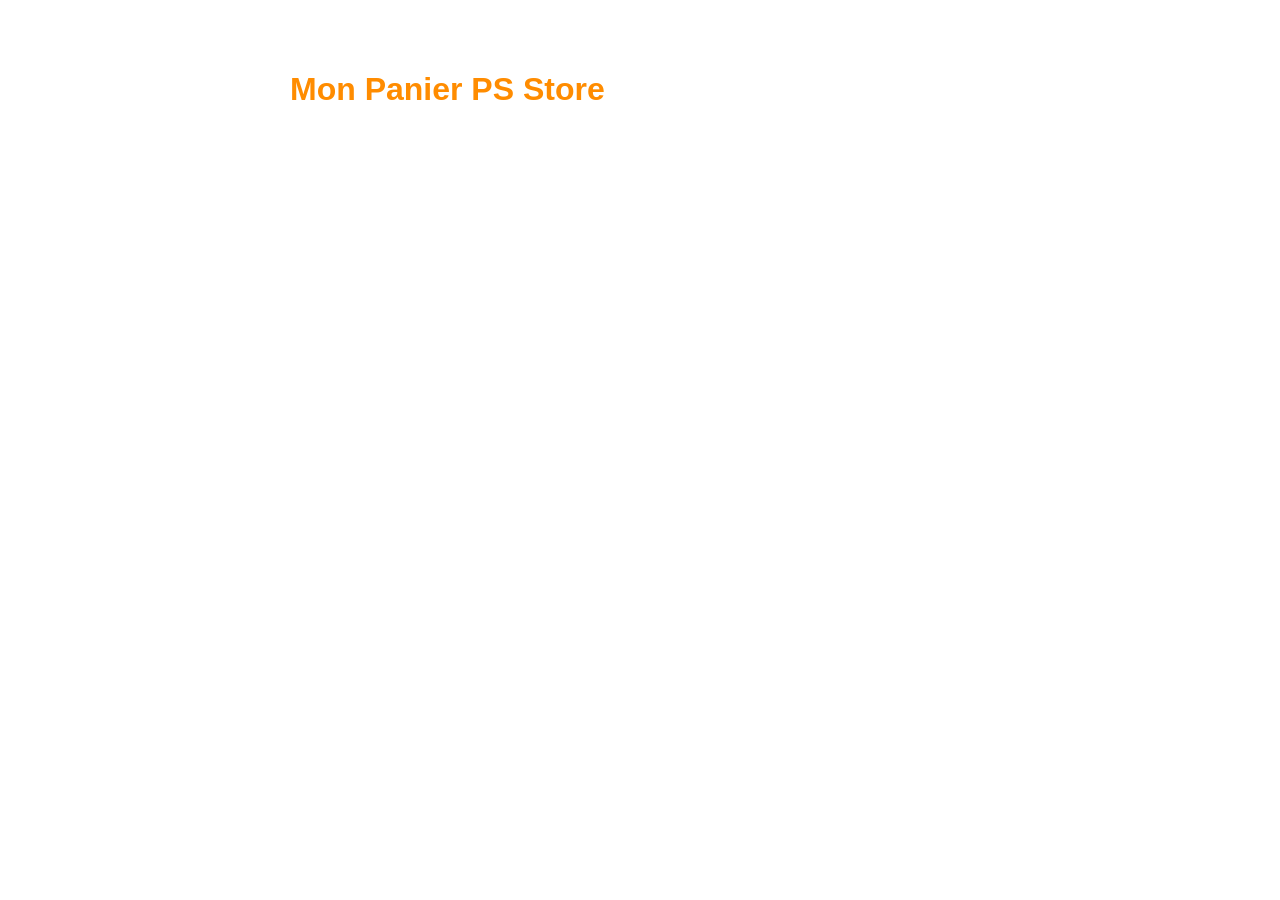
==== panier.html @ 18f31c14 "creat" ====
<!DOCTYPE html>
<html lang="fr">
<head>
    <meta charset="UTF-8">
    <meta name="viewport" content="width=device-width, initial-scale=1.0">
    <title>Mon Panier - PS Store Online</title>
    <link rel="stylesheet" href="style.css">
</head>
<body>
    <div style="padding: 50px 5%; max-width: 700px; margin: auto;">
        <h1 style="color: var(--primary);">Mon Panier PS Store</h1>
        <div id="cart-list"></div>
        
        <div id="total-section" style="display:none; margin-top:40px; text-align:right;">
            <h2 style="font-size: 2rem;">Total : <span id="total-price">0</span> GNF</h2>
            <button class="btn-main" onclick="envoyerCommande()" style="width: 100%; padding: 20px; font-size: 1.2rem; margin-top:20px;">
                CONFIRMER LA COMMANDE SUR WHATSAPP
            </button>
        </div>
    </div>

    <script>
        let panier = JSON.parse(localStorage.getItem('panier')) || [];
        
        function displayCart() {
            const list = document.getElementById('cart-list');
            let total = 0;
            list.innerHTML = "";

            if(panier.length > 0) {
                document.getElementById('total-section').style.display = "block";
                panier.forEach((item, i) => {
                    total += parseInt(item.price.replace(".", ""));
                    list.innerHTML += `
                        <div style="display:flex; justify-content:space-between; padding:20px; background:#fff9f2; border-radius:20px; margin-bottom:15px;">
                            <span>${item.name}</span>
                            <strong>${item.price} GNF</strong>
                            <button onclick="remove(${i})" style="color:red; background:none; border:none; cursor:pointer;">X</button>
                        </div>`;
                });
                document.getElementById('total-price').innerText = total.toLocaleString();
            }
        }

        function remove(i) {
            panier.splice(i, 1);
            localStorage.setItem('panier', JSON.stringify(panier));
            displayCart();
        }

        function envoyerCommande() {
            const num = "224XXXXXXXXX"; // TON NUMÉRO ICI
            let msg = "*COMMANDE PS STORE ONLINE*%0A%0A";
            panier.forEach(p => msg += `- ${p.name} : ${p.price} GNF%0A`);
            msg += `%0A*TOTAL : ${document.getElementById('total-price').innerText} GNF*`;
            window.open(`https://wa.me{num}?text=${msg}`, '_blank');
        }

        displayCart();
    </script>
</body>
</html>
---- style.css ----
:root {
    --primary: #ff8c00;
    --primary-white: #ffffff;
    --radius: 25px;
}

body { font-family: 'Poppins', sans-serif; background: var(--primary-white); margin: 0; overflow-x: hidden; }

/* Animations */
@keyframes fadeIn {
    from { opacity: 0; transform: translateY(20px); }
    to { opacity: 1; transform: translateY(0); }
}

/* Nav */
nav { 
    display: flex; justify-content: space-between; align-items: center; 
    padding: 15px 5%; background: white; position: sticky; top: 0; z-index: 100;
    box-shadow: 0 4px 12px rgba(0,0,0,0.05);
}

.logo { color: var(--primary); font-weight: 900; margin: 0; letter-spacing: -1px; }

.search-container { flex: 0.5; position: relative; }
.search-container input {
    width: 100%; padding: 12px 45px; border-radius: var(--radius);
    border: 1px solid #eee; outline: none; background: #fdfdfd;
}
.search-icon { position: absolute; left: 15px; top: 12px; color: var(--primary); width: 20px; }

/* Sidebar */
.sidebar {
    position: fixed; top: 0; left: -300px; width: 280px; height: 100%;
    background: #111; color: white; transition: 0.4s cubic-bezier(0.4, 0, 0.2, 1); z-index: 1001; padding: 30px;
}
.sidebar.active { left: 0; }
.sidebar li { padding: 18px 0; border-bottom: 1px solid #222; cursor: pointer; font-size: 1.1rem; }
.sidebar li:hover { color: var(--primary); padding-left: 10px; transition: 0.3s; }

/* Product Row */
.category-row { padding: 30px 5%; animation: fadeIn 0.8s ease-out; }
.product-scroll { display: flex; overflow-x: auto; gap: 20px; padding: 20px 0; scrollbar-width: none; }

.card {
    min-width: 240px; background: white; border-radius: var(--radius);
    box-shadow: 0 10px 20px rgba(0,0,0,0.05); transition: 0.3s; border: 1px solid #f0f0f0;
}
.card:hover { transform: translateY(-10px); border-color: var(--primary); }

.img-placeholder { height: 200px; background: #fafafa; display: flex; align-items: center; justify-content: center; }

/* Buttons Style Orange -> Blanc */
.btn-main {
    background: linear-gradient(135deg, var(--primary) 0%, #ffffff 100%);
    border: 1px solid var(--primary); border-radius: var(--radius);
    padding: 10px; cursor: pointer; font-weight: bold; grid-column: span 2;
}

.btn-secondary {
    background: white; border: 1px solid #ddd; border-radius: var(--radius);
    padding: 8px; cursor: pointer; font-size: 0.8rem;
}

.btn-grid { display: grid; grid-template-columns: 1fr 1fr; gap: 10px; margin-top: 15px; }
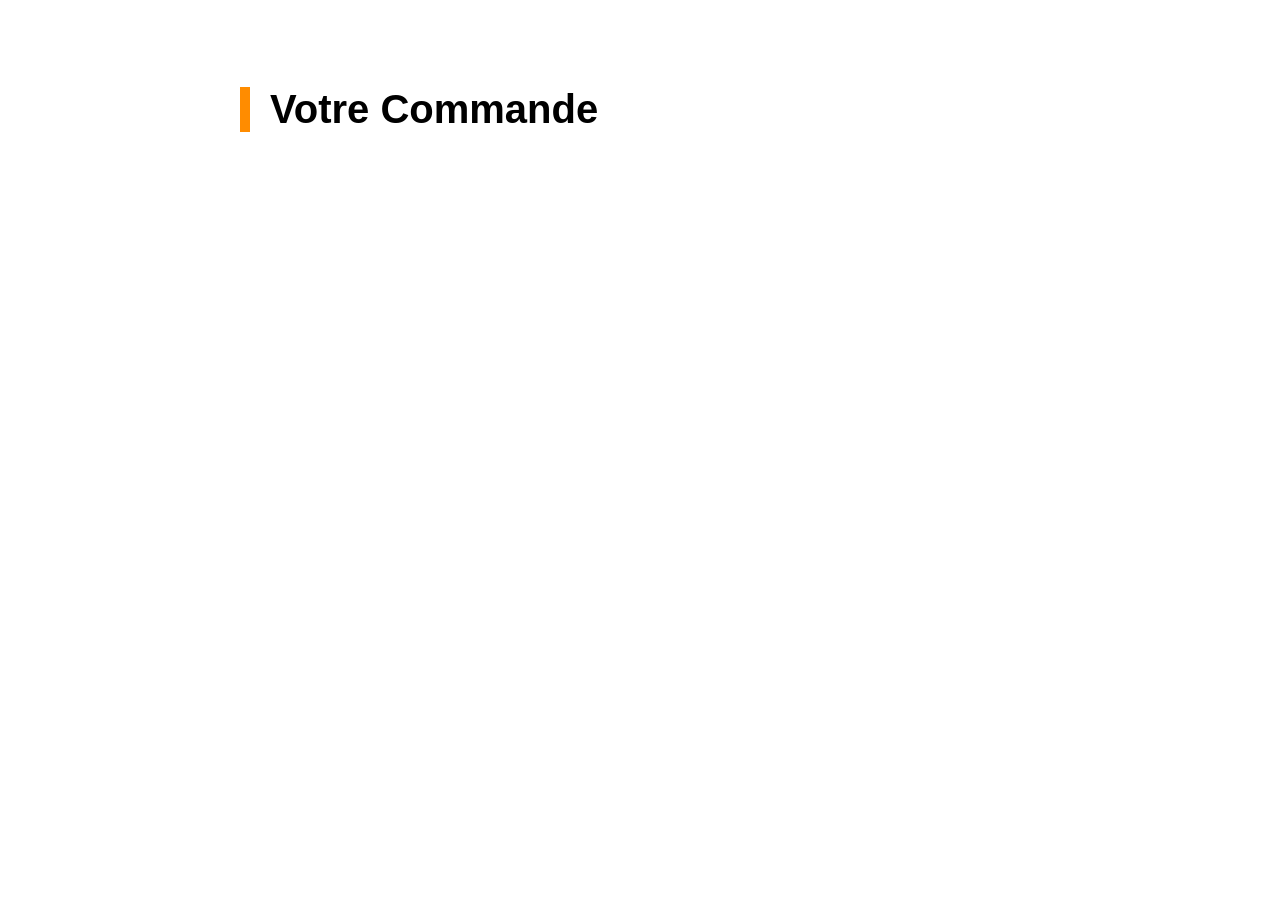
==== commit 6c415e0c: "update" ====
--- a/panier.html
+++ b/panier.html
@@ -3,60 +3,49 @@
 <head>
     <meta charset="UTF-8">
     <meta name="viewport" content="width=device-width, initial-scale=1.0">
-    <title>Mon Panier - PS Store Online</title>
+    <title>Panier - PS Store Online</title>
     <link rel="stylesheet" href="style.css">
 </head>
-<body>
-    <div style="padding: 50px 5%; max-width: 700px; margin: auto;">
-        <h1 style="color: var(--primary);">Mon Panier PS Store</h1>
-        <div id="cart-list"></div>
+<body style="padding: 60px 5%;">
+    <div style="max-width: 800px; margin: auto;">
+        <h1 style="font-size: 2.5rem; border-left: 10px solid var(--primary); padding-left: 20px;">Votre Commande</h1>
         
-        <div id="total-section" style="display:none; margin-top:40px; text-align:right;">
-            <h2 style="font-size: 2rem;">Total : <span id="total-price">0</span> GNF</h2>
-            <button class="btn-main" onclick="envoyerCommande()" style="width: 100%; padding: 20px; font-size: 1.2rem; margin-top:20px;">
-                CONFIRMER LA COMMANDE SUR WHATSAPP
+        <div id="cart-list" style="margin-top: 40px;"></div>
+
+        <div id="order-box" style="display:none; margin-top: 50px; padding: 40px; background: #fff; border-radius: 30px; box-shadow: 0 20px 50px rgba(0,0,0,0.1);">
+            <h2 style="font-size: 2rem;">Total à payer : <span id="total-val" style="color:var(--primary)">0</span> GNF</h2>
+            <button class="btn-main" onclick="sendOrder()" style="width: 100%; padding: 25px; font-size: 1.5rem; margin-top: 30px;">
+                COMMANDER VIA WHATSAPP MAINTENANT
             </button>
         </div>
     </div>
 
     <script>
         let panier = JSON.parse(localStorage.getItem('panier')) || [];
-        
-        function displayCart() {
+        function load() {
             const list = document.getElementById('cart-list');
             let total = 0;
-            list.innerHTML = "";
-
             if(panier.length > 0) {
-                document.getElementById('total-section').style.display = "block";
-                panier.forEach((item, i) => {
-                    total += parseInt(item.price.replace(".", ""));
-                    list.innerHTML += `
-                        <div style="display:flex; justify-content:space-between; padding:20px; background:#fff9f2; border-radius:20px; margin-bottom:15px;">
-                            <span>${item.name}</span>
-                            <strong>${item.price} GNF</strong>
-                            <button onclick="remove(${i})" style="color:red; background:none; border:none; cursor:pointer;">X</button>
-                        </div>`;
+                document.getElementById('order-box').style.display = "block";
+                panier.forEach((p, i) => {
+                    total += parseInt(p.price.replace(".", ""));
+                    list.innerHTML += `<div style="display:flex; justify-content:space-between; align-items:center; background:#fdfdfd; padding:25px; border-radius:20px; margin-bottom:15px; border: 1px solid #eee;">
+                        <div><b style="font-size:1.2rem;">${p.name}</b><br><span style="color:var(--primary)">${p.price} GNF</span></div>
+                        <button onclick="del(${i})" style="color:red; font-weight:bold; cursor:pointer; background:none; border:none;">SUPPRIMER</button>
+                    </div>`;
                 });
-                document.getElementById('total-price').innerText = total.toLocaleString();
+                document.getElementById('total-val').innerText = total.toLocaleString();
             }
         }
-
-        function remove(i) {
-            panier.splice(i, 1);
-            localStorage.setItem('panier', JSON.stringify(panier));
-            displayCart();
+        function del(i) { panier.splice(i, 1); localStorage.setItem('panier', JSON.stringify(panier)); location.reload(); }
+        function sendOrder() {
+            const tel = "224XXXXXXXXX"; // METS TON NUMÉRO ICI
+            let msg = "*COMMANDE PS STORE ONLINE*%0A";
+            panier.forEach(p => msg += `- ${p.name} (${p.price} GNF)%0A`);
+            msg += `%0A*TOTAL : ${document.getElementById('total-val').innerText} GNF*`;
+            window.open(`https://wa.me{tel}?text=${msg}`, '_blank');
         }
-
-        function envoyerCommande() {
-            const num = "224XXXXXXXXX"; // TON NUMÉRO ICI
-            let msg = "*COMMANDE PS STORE ONLINE*%0A%0A";
-            panier.forEach(p => msg += `- ${p.name} : ${p.price} GNF%0A`);
-            msg += `%0A*TOTAL : ${document.getElementById('total-price').innerText} GNF*`;
-            window.open(`https://wa.me{num}?text=${msg}`, '_blank');
-        }
-
-        displayCart();
+        load();
     </script>
 </body>
 </html>
--- a/style.css
+++ b/style.css
@@ -1,64 +1,77 @@
 :root {
     --primary: #ff8c00;
-    --primary-white: #ffffff;
-    --radius: 25px;
+    --dark: #111;
+    --white: #ffffff;
+    --radius: 30px;
 }
 
-body { font-family: 'Poppins', sans-serif; background: var(--primary-white); margin: 0; overflow-x: hidden; }
+body { font-family: 'Poppins', sans-serif; background: var(--white); margin: 0; }
 
-/* Animations */
-@keyframes fadeIn {
-    from { opacity: 0; transform: translateY(20px); }
-    to { opacity: 1; transform: translateY(0); }
+/* --- NAVBAR --- */
+nav { 
+    display: flex; justify-content: space-between; align-items: center; 
+    padding: 20px 5%; background: white; position: sticky; top: 0; z-index: 1000;
+    box-shadow: 0 4px 20px rgba(0,0,0,0.1);
 }
 
-/* Nav */
-nav { 
-    display: flex; justify-content: space-between; align-items: center; 
-    padding: 15px 5%; background: white; position: sticky; top: 0; z-index: 100;
-    box-shadow: 0 4px 12px rgba(0,0,0,0.05);
+.nav-left { display: flex; align-items: center; gap: 25px; }
+
+/* BOUTON MENU */
+.menu-toggle { 
+    background: var(--primary); color: white; border: none; 
+    padding: 10px; border-radius: 12px; cursor: pointer; display: flex;
 }
 
-.logo { color: var(--primary); font-weight: 900; margin: 0; letter-spacing: -1px; }
+.logo { font-size: 1.8rem; font-weight: 900; color: var(--dark); margin: 0; }
+.sub-logo { color: var(--primary); font-size: 0.9rem; }
 
-.search-container { flex: 0.5; position: relative; }
+/* RECHERCHE */
+.search-container { flex: 0.4; position: relative; }
 .search-container input {
-    width: 100%; padding: 12px 45px; border-radius: var(--radius);
-    border: 1px solid #eee; outline: none; background: #fdfdfd;
+    width: 100%; padding: 15px 50px; border-radius: var(--radius);
+    border: 2px solid #f0f0f0; outline: none; font-size: 1rem;
 }
-.search-icon { position: absolute; left: 15px; top: 12px; color: var(--primary); width: 20px; }
 
-/* Sidebar */
+/* PANIER BIEN VISIBLE */
+.cart-wrapper { 
+    display: flex; align-items: center; gap: 12px; cursor: pointer; 
+    background: #fff5e6; padding: 8px 18px; border-radius: var(--radius);
+    border: 1px solid var(--primary);
+}
+.cart-icon-box { position: relative; color: var(--primary); }
+#cart-badge {
+    position: absolute; top: -12px; right: -12px; background: red;
+    color: white; border-radius: 50%; padding: 4px 8px; font-size: 12px; font-weight: bold;
+}
+.cart-text { font-weight: bold; color: var(--dark); }
+
+/* --- BOUTONS --- */
+.btn-main {
+    background: linear-gradient(135deg, var(--primary) 0%, #ffffff 100%);
+    border: 2px solid var(--primary); border-radius: var(--radius);
+    padding: 12px; cursor: pointer; font-weight: 800; grid-column: span 2;
+    transition: 0.3s;
+}
+.btn-main:hover { transform: scale(1.05); }
+
+.btn-secondary {
+    background: white; border: 1.5px solid #ddd; border-radius: var(--radius);
+    padding: 10px; cursor: pointer; font-weight: 600;
+}
+
+/* --- SIDEBAR --- */
 .sidebar {
-    position: fixed; top: 0; left: -300px; width: 280px; height: 100%;
-    background: #111; color: white; transition: 0.4s cubic-bezier(0.4, 0, 0.2, 1); z-index: 1001; padding: 30px;
+    position: fixed; top: 0; left: -350px; width: 320px; height: 100%;
+    background: var(--dark); color: white; transition: 0.5s; z-index: 2000; padding: 40px;
 }
 .sidebar.active { left: 0; }
-.sidebar li { padding: 18px 0; border-bottom: 1px solid #222; cursor: pointer; font-size: 1.1rem; }
-.sidebar li:hover { color: var(--primary); padding-left: 10px; transition: 0.3s; }
+.sidebar li { font-size: 1.3rem; padding: 20px 0; border-bottom: 1px solid #333; cursor: pointer; }
 
-/* Product Row */
-.category-row { padding: 30px 5%; animation: fadeIn 0.8s ease-out; }
-.product-scroll { display: flex; overflow-x: auto; gap: 20px; padding: 20px 0; scrollbar-width: none; }
-
+/* --- CARTES --- */
+.category-row { padding: 40px 5%; animation: fadeIn 1s; }
+.product-scroll { display: flex; overflow-x: auto; gap: 25px; padding: 20px 0; }
 .card {
-    min-width: 240px; background: white; border-radius: var(--radius);
-    box-shadow: 0 10px 20px rgba(0,0,0,0.05); transition: 0.3s; border: 1px solid #f0f0f0;
+    min-width: 280px; background: white; border-radius: var(--radius);
+    box-shadow: 0 15px 35px rgba(0,0,0,0.08); overflow: hidden; padding-bottom: 20px;
 }
-.card:hover { transform: translateY(-10px); border-color: var(--primary); }
-
-.img-placeholder { height: 200px; background: #fafafa; display: flex; align-items: center; justify-content: center; }
-
-/* Buttons Style Orange -> Blanc */
-.btn-main {
-    background: linear-gradient(135deg, var(--primary) 0%, #ffffff 100%);
-    border: 1px solid var(--primary); border-radius: var(--radius);
-    padding: 10px; cursor: pointer; font-weight: bold; grid-column: span 2;
-}
-
-.btn-secondary {
-    background: white; border: 1px solid #ddd; border-radius: var(--radius);
-    padding: 8px; cursor: pointer; font-size: 0.8rem;
-}
-
-.btn-grid { display: grid; grid-template-columns: 1fr 1fr; gap: 10px; margin-top: 15px; }
+.img-placeholder { height: 220px; background: #f8f8f8; display: flex; align-items: center; justify-content: center; }
